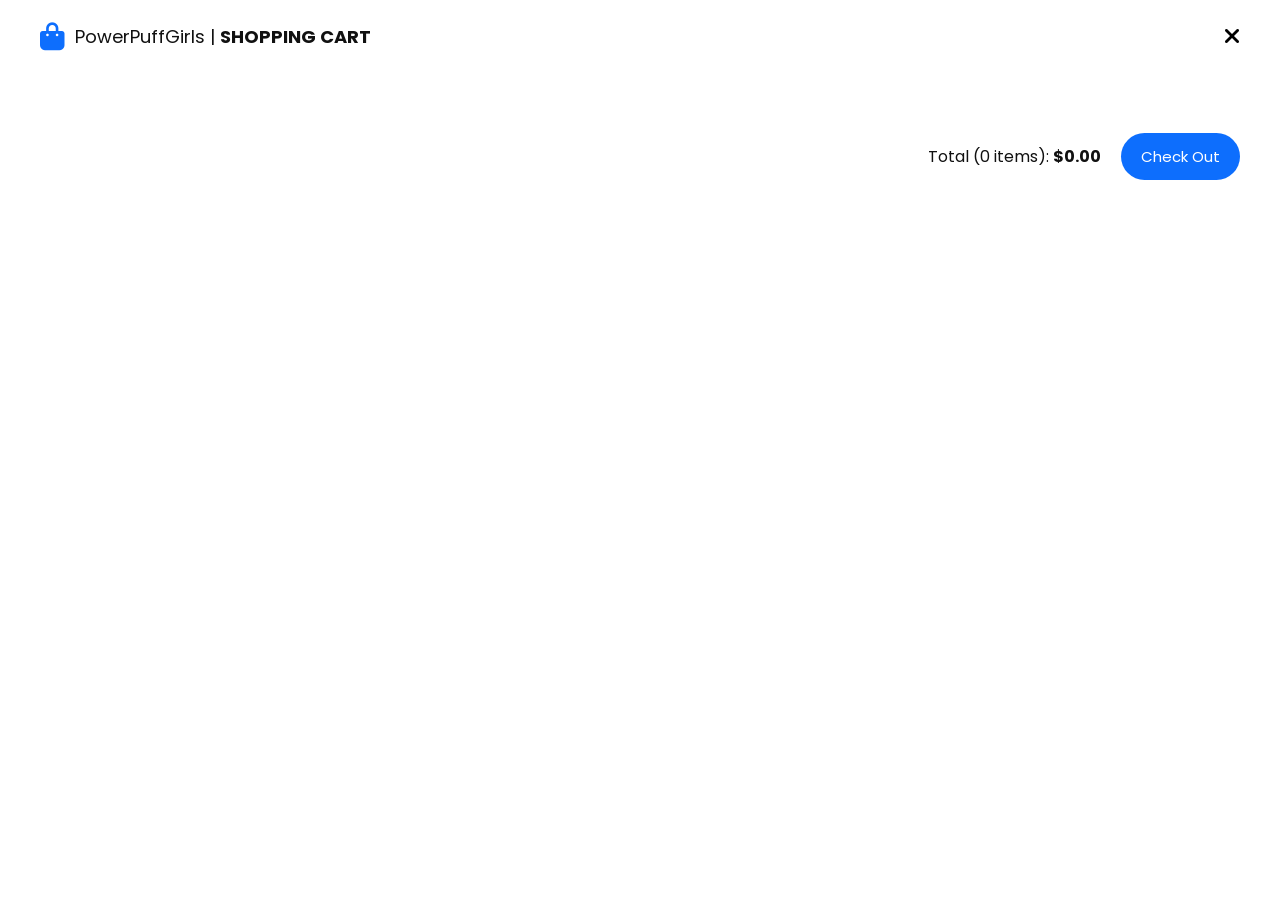
==== web/checkout.html @ 30146225 "[10/01/2025] Online Shopping Cart Beta v0.2 * New Web Assets * HTML/CSS designs included thanks * Re" ====
<!DOCTYPE html>
<html lang="en">
<head>
  <meta charset="UTF-8">
  <meta name="viewport" content="width=device-width, initial-scale=1.0">
  <title>Shopping Cart</title>
  <link rel="stylesheet" href="CSS/checkout.css">
  <link rel="stylesheet" href="https://cdnjs.cloudflare.com/ajax/libs/font-awesome/6.5.0/css/all.min.css">
  <link href="https://fonts.googleapis.com/css2?family=Poppins:wght@400;600&display=swap" rel="stylesheet">
</head>
<body>
  <!-- Header -->
  <header class="cart-header">
    <div class="logo">
      <i class="fa-solid fa-bag-shopping"></i>
      <span>PowerPuffGirls | <strong>SHOPPING CART</strong></span>
    </div>
   
    <button class="close-btn"><i class="fa-solid fa-xmark"></i></button>
  </header>

  <!-- Cart Items -->
  <main class="cart-container">
    <div class="cart-items">
      <!-- Cart items will be populated by JS -->
    </div>
  </main>

  <!-- Footer -->
  <footer class="cart-footer">
    <p>Total (<span id="item-count">0</span> items): <strong>$<span id="total-price">0.00</span></strong></p>
    <button class="checkout-btn" onclick="alert('Checkout successful!')">Check Out</button>
  </footer>

  <script src="main.js"></script>
</body>
</html>
---- web/CSS/checkout.css ----
/* Reset */
* {
  margin: 0;
  padding: 0;
  box-sizing: border-box;
  font-family: "Poppins", sans-serif;
}

body {
  background: #fff;
  color: #111;
}

/* Header */
.cart-header {
  display: flex;
  justify-content: space-between;
  align-items: center;
  padding: 20px 40px;
}

.logo {
  display: flex;
  align-items: center;
  gap: 10px;
  font-size: 18px;
}

.logo i {
  font-size: 28px;
  color: #0d6efd;
}

.close-btn {
  border: none;
  background: none;
  font-size: 22px;
  cursor: pointer;
}

/* Cart Items */
.cart-container {
  padding: 20px 40px;
  display: flex;
  flex-direction: column;
  gap: 20px;
  max-height: 70vh;
  overflow-y: auto;
}

.cart-item {
  display: flex;
  align-items: center;
  gap: 10px;
  background: #fff;
  border: 1px solid #ddd;
  border-radius: 12px;
  padding: 10px 15px;
  box-shadow: 0 4px 15px rgba(0,0,0,0.1);
}

.cart-item img {
  width: 60px;
  height: 60px;
  object-fit: cover;
  border-radius: 8px;
}

.item-details h3 {
  font-size: 16px;
  font-weight: 500;
}

.quantity {
  display: flex;
  align-items: center;
  gap: 8px;
  margin-left: auto;
}

.quantity button {
  border: none;
  background: #ddd;
  padding: 5px 10px;
  border-radius: 6px;
  cursor: pointer;
}

.price {
  font-size: 16px;
  font-weight: 600;
  margin-left: 20px;
}

.delete-btn {
  border: none;
  background: red;
  color: white;
  font-size: 18px;
  padding: 10px 15px;
  border-radius: 8px;
  cursor: pointer;
  margin-left: 15px;
}

.delete-btn:hover {
  background: darkred;
}

/* Footer */
.cart-footer {
  display: flex;
  justify-content: flex-end;
  align-items: center;
  padding: 20px 40px;
  gap: 20px;
  font-size: 16px;
}

.checkout-btn {
  background: #0d6efd;
  color: white;
  border: none;
  padding: 12px 20px;
  border-radius: 25px;
  font-size: 15px;
  cursor: pointer;
}

.checkout-btn:hover {
  background: #0b5ed7;
}
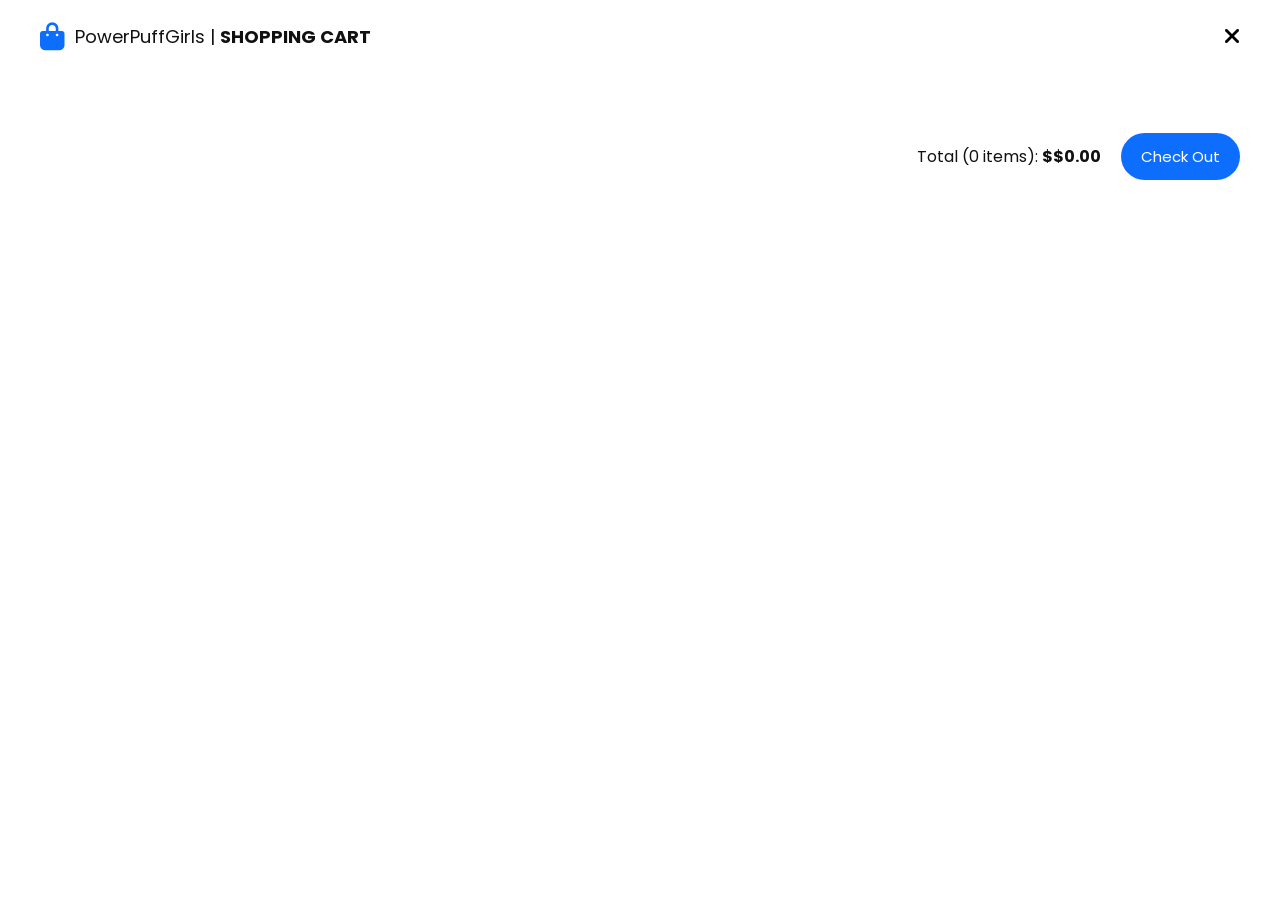
==== commit b6eb6d91: "OSC Beta V0.7 (Full Web App) backup purposes" ====
--- a/web/checkout.html
+++ b/web/checkout.html
@@ -32,6 +32,7 @@
     <button class="checkout-btn" onclick="alert('Checkout successful!')">Check Out</button>
   </footer>
 
+  <script src="js/api-service.js"></script>
   <script src="main.js"></script>
 </body>
 </html>
